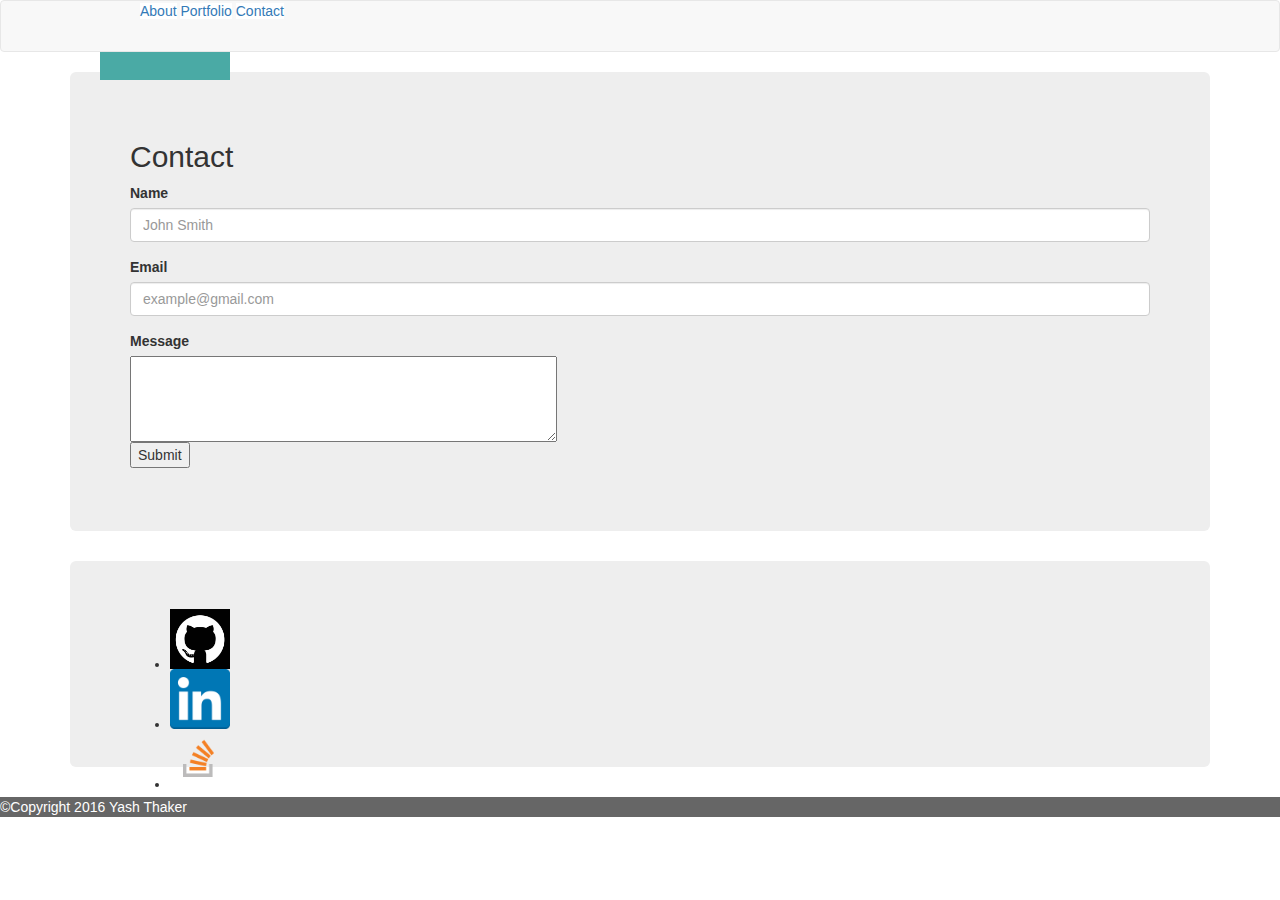
==== contact.html @ 3d76d86c "first commit" ====
<html>
        <link rel="stylesheet" href="https://maxcdn.bootstrapcdn.com/bootstrap/3.3.6/css/bootstrap.min.css">
        <link rel="stylesheet" type="text/css" href="style.css">
        <meta name="viewport" content="width=device-width, initial-scale=1">
        <link rel="stylesheet" href="http://www.w3schools.com/lib/w3.css">
			<div class="name">
          <header>Yash Thaker</header>
      </div>
      <div>
        <body>
      <nav class="navbar navbar-default">
        <div class="container">
          <div class="navbar-header">
            <a class="navbar-brand" href="#">
              <ul class="links">
              <li><a href="index.html">About</a></li>
              <li><a href="portfolio.html">Portfolio</a></li>
              <li><a href="contact.html">Contact</a></li>
            </ul>
            </a>
          </div>
        </div>
      </nav>
      </body>
      </div>
      <div class= "container">
        <div class= "jumbotron">
        <form>
        <h2>Contact</h2>
         <div class="form-group">
          <label for="nam">Name</label>
            <input type="nam" class="form-control" id="nam" placeholder="John Smith">
         </div>
          <div class="form-group">
            <label for="exampleInputEmail1">Email</label>
              <input type="email" class="form-control" id="InputEmail"  placeholder="example@gmail.com"> 
          </div>
          <div class="form-group">
            <label for="message">Message</label>
            <div>
            <textarea rows="4" cols="50"></textarea>
            </div>
            <div>
            <button type="button">Submit</button>
            </div>
          </div>
          </div>
       </div> 
     </form>
          <div class= "container">
          <div class= "jumbotron">
            <ul class="w3-ul w3-small">
              <li><a href="https://github.com/yashthaker" target="_blank">
              <img src="Image/github.png" class="img-responsive" alt="Responsive image"target="_blank"></a></li>
              <li><a href="https://www.linkedin.com/in/yashthaker" target="_blank">
              <img src="Image/linkedin.png"class="img-responsive" alt="Responsive image"target="_blank"></a></li>
              <li><a href="https://stackoverflow.com/users/6293026/yash-thaker"><target="_blank">
              <img src="Image/stackoverflow.png"class="img-responsive" alt="Responsive image"target="_blank"></a></li>
            </ul>
          </a>
          </div>
          </div>

    </body>
<div>
  <footer class="copyright">
	    <p1>&copy;Copyright 2016 Yash Thaker </p1>
  </footer>
</div>
</html>
---- style.css ----
.name {
	font-family: 'Georgia', Times, Times New Roman, serif;
	color: white;
	position: fixed;
	padding: 30px 30px 30px 30px;
	margin-left: 100px;
	background-color: #4aaaa5;
	font-color: white;
}
div {
	max-width: 980px 768px 640px;
}
#aboutme {
	font-family: 'Georgia', Times, Times New Roman, serif;
	margin-top: 200px;
	color: #4aaaa5;
	background-color: white;
	text-align: left;
}
#solo {
	float: left;
}

.links li{
	color: #777777;
	background-color: #ffffff;
	width: 55px;
	display: inline;
}

.w3-ul {
	width: 100px;
	height: 100px;
}


.copyright
{
    color: white;
    background-color: #666666;
    padding-top: 10px
    padding-top color: #4aaaa5;
}
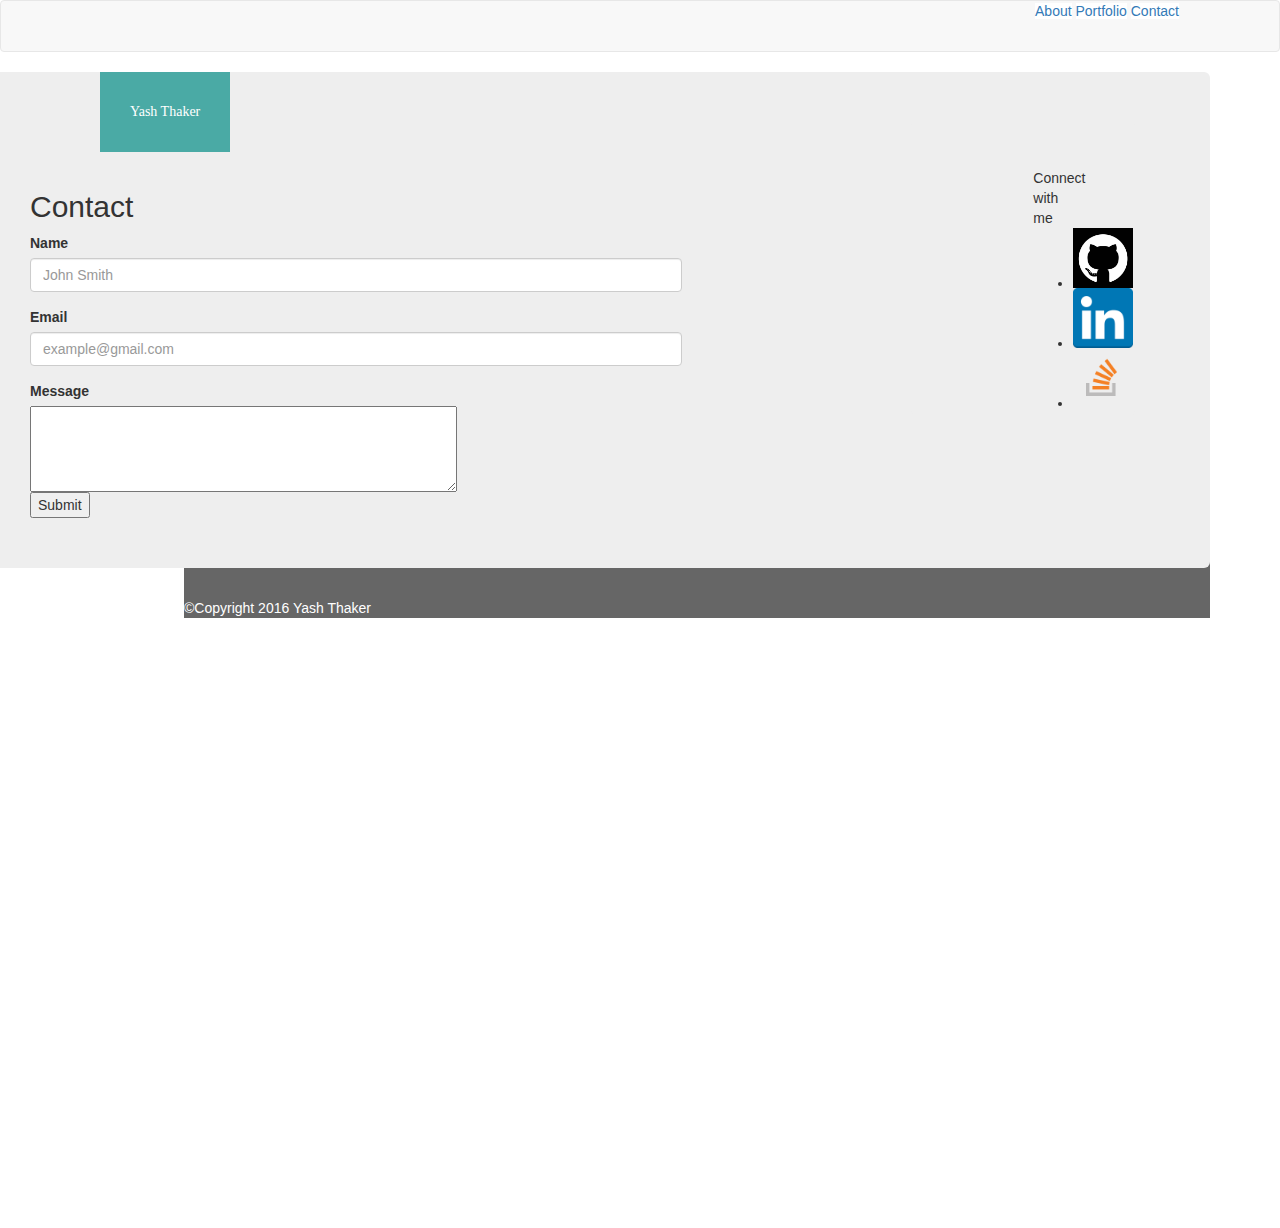
==== commit f73f2b0e: "third commit" ====
--- a/contact.html
+++ b/contact.html
@@ -1,70 +1,78 @@
 <html>
-        <link rel="stylesheet" href="https://maxcdn.bootstrapcdn.com/bootstrap/3.3.6/css/bootstrap.min.css">
-        <link rel="stylesheet" type="text/css" href="style.css">
-        <meta name="viewport" content="width=device-width, initial-scale=1">
-        <link rel="stylesheet" href="http://www.w3schools.com/lib/w3.css">
-			<div class="name">
-          <header>Yash Thaker</header>
-      </div>
-      <div>
-        <body>
-      <nav class="navbar navbar-default">
-        <div class="container">
-          <div class="navbar-header">
+    <link rel="stylesheet" href="https://maxcdn.bootstrapcdn.com/bootstrap/3.3.6/css/bootstrap.min.css">
+    <link rel="stylesheet" type="text/css" href="style.css">
+    <meta name="viewport" content="width=device-width, initial-scale=1">
+    <link rel="stylesheet" href="http://www.w3schools.com/lib/w3.css">
+
+     <nav class="navbar navbar-default">
+        <div class= "nav">
             <a class="navbar-brand" href="#">
               <ul class="links">
-              <li><a href="index.html">About</a></li>
-              <li><a href="portfolio.html">Portfolio</a></li>
-              <li><a href="contact.html">Contact</a></li>
-            </ul>
+                <li><a href="index.html">About</a></li>
+                <li><a href="portfolio.html">Portfolio</a></li>
+                <li><a href="contact.html">Contact</a></li>
+              </ul>
             </a>
+        </div>
+      </nav>
+      <head>
+        <div>
+          <div class="name">
+            <header>Yash Thaker</header>
           </div>
         </div>
-      </nav>
-      </body>
-      </div>
+      </head>
+
       <div class= "container">
         <div class= "jumbotron">
-        <form>
-        <h2>Contact</h2>
-         <div class="form-group">
-          <label for="nam">Name</label>
-            <input type="nam" class="form-control" id="nam" placeholder="John Smith">
-         </div>
-          <div class="form-group">
-            <label for="exampleInputEmail1">Email</label>
-              <input type="email" class="form-control" id="InputEmail"  placeholder="example@gmail.com"> 
-          </div>
-          <div class="form-group">
-            <label for="message">Message</label>
-            <div>
-            <textarea rows="4" cols="50"></textarea>
-            </div>
-            <div>
-            <button type="button">Submit</button>
+          <div class= "wrap">
+           <div class= "left">
+            <form>
+              <h2>Contact</h2>
+               <div class="form-group">
+                <label for="nam">Name</label>
+                  <input type="nam" class="form-control" id="nam" placeholder="John Smith">
+                </div>
+              <div class="form-group">
+                <label for="exampleInputEmail1">Email</label>
+                  <input type="email" class="form-control" id="InputEmail"  placeholder="example@gmail.com">
+              </div>   
+               <div class="form-group">
+                 <label for="message">Message</label>
+                    <div>
+                      <textarea rows="4" cols="50"></textarea>
+                    </div>
+                    <div>
+                       <button type="button">Submit</button>
+                     </div>
+                </div>
+               </div>
+             </div> 
+         </form>
+          <div class= "container">
+            <div class= "jumbotron">
+              <div class= "wrap">
+                <div class= "right">
+                  <header>Connect with me</header>
+                      <ul class="w3-ul w3-small">
+                        <li><a href="https://github.com/yashthaker" target="_blank">
+                          <img src="Image/github.png" class="img-responsive" alt="Responsive image"target="_blank"></a></li>
+                        <li><a href="https://www.linkedin.com/in/yashthaker" target="_blank">
+                          <img src="Image/linkedin.png"class="img-responsive" alt="Responsive image"target="_blank"></a></li>
+                        <li><a href="https://stackoverflow.com/users/6293026/yash-thaker"><target="_blank">
+                          <img src="Image/stackoverflow.png"class="img-responsive" alt="Responsive image"target="_blank">
+                          </a>
+                        </li>
+                      </ul>
+                </div>
+              </div>
             </div>
           </div>
-          </div>
-       </div> 
-     </form>
-          <div class= "container">
-          <div class= "jumbotron">
-            <ul class="w3-ul w3-small">
-              <li><a href="https://github.com/yashthaker" target="_blank">
-              <img src="Image/github.png" class="img-responsive" alt="Responsive image"target="_blank"></a></li>
-              <li><a href="https://www.linkedin.com/in/yashthaker" target="_blank">
-              <img src="Image/linkedin.png"class="img-responsive" alt="Responsive image"target="_blank"></a></li>
-              <li><a href="https://stackoverflow.com/users/6293026/yash-thaker"><target="_blank">
-              <img src="Image/stackoverflow.png"class="img-responsive" alt="Responsive image"target="_blank"></a></li>
-            </ul>
-          </a>
-          </div>
-          </div>
-
+        </div>
     </body>
-<div>
-  <footer class="copyright">
+  <div>
+    <footer class="copyright">
 	    <p1>&copy;Copyright 2016 Yash Thaker </p1>
-  </footer>
-</div>
+    </footer>
+  </div>
 </html>
--- a/style.css
+++ b/style.css
@@ -9,18 +9,56 @@
 	background-color: #4aaaa5;
 	font-color: white;
 }
-div {
-	max-width: 980px 768px 640px;
+
+.nav {
+	float: right;
+	padding-right: 100px;
 }
+
+
+.connect {
+	float: right;
+}
+
+
+.boxed {
+  width: 480px;
+}
+
+#wrap {
+	width: 980px;
+}
+.left {
+		float: left;
+    width: 60%;
+    height: 400px;
+    padding-left: 50px;
+    padding-top: 50px;
+}
+.right {
+    float: right;
+    width: 40%;
+    height: 200px;
+  }
+#solo {
+ 	float: left;
+ }
+
 #aboutme {
 	font-family: 'Georgia', Times, Times New Roman, serif;
 	margin-top: 200px;
 	color: #4aaaa5;
-	background-color: white;
 	text-align: left;
+	float: left;
+	position: relative;
 }
-#solo {
+.wrapper{
+	margin: auto;
+}
+#text {
+	font-family: 'Georgia', Times, Times New Roman, serif;
 	float: left;
+	display: inline-block;
 }
 
 .links li{
@@ -32,14 +70,19 @@
 
 .w3-ul {
 	width: 100px;
-	height: 100px;
+	height: 1000px;
 }
 
+.jumbotron {
+	float: right;
+}
 
 .copyright
 {
     color: white;
     background-color: #666666;
-    padding-top: 10px
+    margin-top: 30%;
+    margin-left: 10%;
+    padding-top: 10px;
     padding-top color: #4aaaa5;
 }
